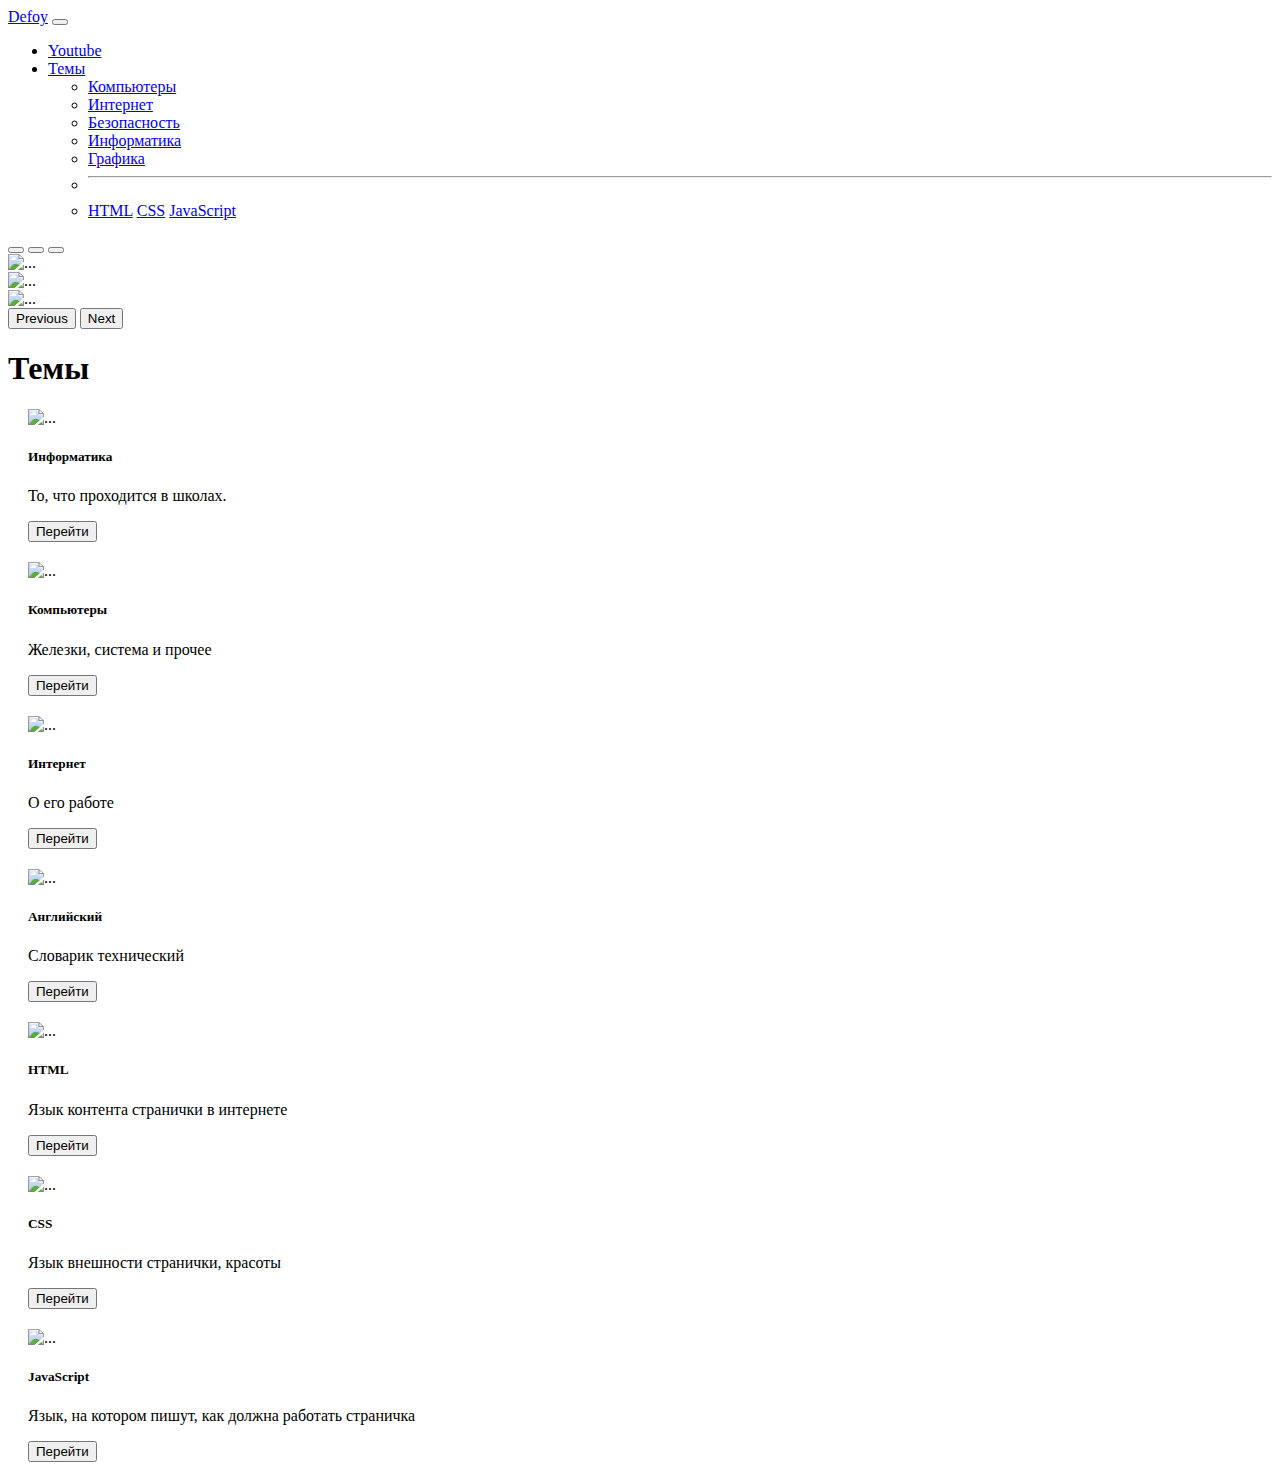
==== index.html @ 4c7e4f3f "added: pictures" ====
<!DOCTYPE html>
<html lang="en">
  <head>
    <meta charset="UTF-8" />
    <meta http-equiv="X-UA-Compatible" content="IE=edge" />
    <meta name="viewport" content="width=device-width, initial-scale=1.0" />
    <link
      href="https://cdn.jsdelivr.net/npm/bootstrap@5.1.3/dist/css/bootstrap.min.css"
      rel="stylesheet"
      integrity="sha384-1BmE4kWBq78iYhFldvKuhfTAU6auU8tT94WrHftjDbrCEXSU1oBoqyl2QvZ6jIW3"
      crossorigin="anonymous"
    />
    <link rel="stylesheet" href="./css/style.css" />
    <title>Document</title>
  </head>
  <body>
    <div class="container">
      <nav class="navbar navbar-expand-lg navbar-light bg-light">
        <div class="container-fluid">
          <a class="navbar-brand" href="#">Defoy</a>
          <button
            class="navbar-toggler"
            type="button"
            data-bs-toggle="collapse"
            data-bs-target="#navbarSupportedContent"
            aria-controls="navbarSupportedContent"
            aria-expanded="false"
            aria-label="Toggle navigation"
          >
            <span class="navbar-toggler-icon"></span>
          </button>
          <div class="collapse navbar-collapse" id="navbarSupportedContent">
            <ul class="navbar-nav me-auto mb-2 mb-lg-0">
              <li class="nav-item">
                <a class="nav-link active" aria-current="page" href="#"
                  >Youtube</a
                >
              </li>

              <li class="nav-item dropdown">
                <a
                  class="nav-link dropdown-toggle"
                  href="#"
                  id="navbarDropdown"
                  role="button"
                  data-bs-toggle="dropdown"
                  aria-expanded="false"
                >
                  Темы
                </a>
                <ul class="dropdown-menu" aria-labelledby="navbarDropdown">
                  <li><a class="dropdown-item" href="#">Компьютеры</a></li>
                  <li><a class="dropdown-item" href="#">Интернет</a></li>
                  <li><a class="dropdown-item" href="#">Безопасность</a></li>
                  <li><a class="dropdown-item" href="#">Информатика</a></li>
                  <li><a class="dropdown-item" href="#">Графика</a></li>
                  <li><hr class="dropdown-divider" /></li>
                  <li>
                    <a class="dropdown-item" href="#">HTML</a>
                    <a class="dropdown-item" href="#">CSS</a>
                    <a class="dropdown-item" href="#">JavaScript</a>
                  </li>
                </ul>
              </li>
            </ul>
          </div>
        </div>
      </nav>
      <div
        id="carouselExampleIndicators"
        class="carousel slide"
        data-bs-ride="carousel"
      >
        <div class="carousel-indicators">
          <button
            type="button"
            data-bs-target="#carouselExampleIndicators"
            data-bs-slide-to="0"
            class="active"
            aria-current="true"
            aria-label="Slide 1"
          ></button>
          <button
            type="button"
            data-bs-target="#carouselExampleIndicators"
            data-bs-slide-to="1"
            aria-label="Slide 2"
          ></button>
          <button
            type="button"
            data-bs-target="#carouselExampleIndicators"
            data-bs-slide-to="2"
            aria-label="Slide 3"
          ></button>
        </div>
        <div class="carousel-inner">
          <div class="carousel-item active">
            <img
              src="https://afar-production.imgix.net/uploads/images/afar_post_headers/images/y8XgYqtFcV/original_australia-byron-bay-new-south-wales-beach.jpg?auto=compress,format&fit=crop&crop=top&lossless=true&w=1600&h=700"
              class="d-block w-100"
              alt="..."
            />
          </div>
          <div class="carousel-item">
            <img
              src="https://www.sciencenewsforstudents.org/wp-content/uploads/2021/02/1030_LL_snow.jpg"
              class="d-block w-100"
              alt="..."
            />
          </div>
          <div class="carousel-item">
            <img
              src="https://www.sciencenewsforstudents.org/wp-content/uploads/2021/02/1030_LL_snow.jpg"
              class="d-block w-100"
              alt="..."
            />
          </div>
        </div>
        <button
          class="carousel-control-prev"
          type="button"
          data-bs-target="#carouselExampleIndicators"
          data-bs-slide="prev"
        >
          <span class="carousel-control-prev-icon" aria-hidden="true"></span>
          <span class="visually-hidden">Previous</span>
        </button>
        <button
          class="carousel-control-next"
          type="button"
          data-bs-target="#carouselExampleIndicators"
          data-bs-slide="next"
        >
          <span class="carousel-control-next-icon" aria-hidden="true"></span>
          <span class="visually-hidden">Next</span>
        </button>
      </div>
      <div class="container">
        <h1>Темы</h1>

        <div class="row row-cols-1 row-cols-md-4 g-4">
          <div class="col">
            <div class="card">
              <img
                src="http://p4.diaoyu.com/group4/M00/72/C4/CteWzlweT_-AUz8KAAKrrGzPugw114_big.jpg"
                class="card-img-top"
                alt="..."
              />
              <div class="card-body">
                <h5 class="card-title">Информатика</h5>
                <p class="card-text">То, что проходится в школах.</p>
                <a href="./pages/informatika.html"
                  ><button type="button" class="btn btn-primary">
                    Перейти
                  </button></a
                >
              </div>
            </div>
          </div>
          <div class="col">
            <div class="card">
              <img
                src="http://p4.diaoyu.com/group4/M00/72/C4/CteWzlweT_-AUz8KAAKrrGzPugw114_big.jpg"
                class="card-img-top"
                alt="..."
              />
              <div class="card-body">
                <h5 class="card-title">Компьютеры</h5>
                <p class="card-text">Железки, система и прочее</p>
                <a href="./pages/informatika.html"
                  ><button type="button" class="btn btn-primary">
                    Перейти
                  </button></a
                >
              </div>
            </div>
          </div>
          <div class="col">
            <div class="card">
              <img
                src="http://p4.diaoyu.com/group4/M00/72/C4/CteWzlweT_-AUz8KAAKrrGzPugw114_big.jpg"
                class="card-img-top"
                alt="..."
              />
              <div class="card-body">
                <h5 class="card-title">Интернет</h5>
                <p class="card-text">О его работе</p>
                <a href="./pages/informatika.html"
                  ><button type="button" class="btn btn-primary">
                    Перейти
                  </button></a
                >
              </div>
            </div>
          </div>
          <div class="col">
            <div class="card">
              <img
                src="http://p4.diaoyu.com/group4/M00/72/C4/CteWzlweT_-AUz8KAAKrrGzPugw114_big.jpg"
                class="card-img-top"
                alt="..."
              />
              <div class="card-body">
                <h5 class="card-title">Английский</h5>
                <p class="card-text">Словарик технический</p>
                <a href="./pages/informatika.html"
                  ><button type="button" class="btn btn-primary">
                    Перейти
                  </button></a
                >
              </div>
            </div>
          </div>
          <div class="col">
            <div class="card">
              <img
                src="https://afar-production.imgix.net/uploads/images/afar_post_headers/images/y8XgYqtFcV/original_australia-byron-bay-new-south-wales-beach.jpg?auto=compress,format&fit=crop&crop=top&lossless=true&w=1600&h=700"
                class="card-img-top"
                alt="..."
              />
              <div class="card-body">
                <h5 class="card-title">HTML</h5>
                <p class="card-text">Язык контента странички в интернете</p>
                <a href="./pages/informatika.html"
                  ><button type="button" class="btn btn-primary">
                    Перейти
                  </button></a
                >
              </div>
            </div>
          </div>
          <div class="col">
            <div class="card">
              <img
                src="https://afar-production.imgix.net/uploads/images/afar_post_headers/images/y8XgYqtFcV/original_australia-byron-bay-new-south-wales-beach.jpg?auto=compress,format&fit=crop&crop=top&lossless=true&w=1600&h=700"
                class="card-img-top"
                alt="..."
              />
              <div class="card-body">
                <h5 class="card-title">CSS</h5>
                <p class="card-text">Язык внешности странички, красоты</p>
                <a href="./pages/informatika.html"
                  ><button type="button" class="btn btn-primary">
                    Перейти
                  </button></a
                >
              </div>
            </div>
          </div>
          <div class="col">
            <div class="card">
              <img
                src="https://afar-production.imgix.net/uploads/images/afar_post_headers/images/y8XgYqtFcV/original_australia-byron-bay-new-south-wales-beach.jpg?auto=compress,format&fit=crop&crop=top&lossless=true&w=1600&h=700"
                class="card-img-top"
                alt="..."
              />
              <div class="card-body">
                <h5 class="card-title">JavaScript</h5>
                <p class="card-text">
                  Язык, на котором пишут, как должна работать страничка
                </p>
                <a href="./pages/informatika.html"
                  ><button type="button" class="btn btn-primary">
                    Перейти
                  </button></a
                >
              </div>
            </div>
          </div>
        </div>
      </div>
    </div>

    <script
      src="https://cdn.jsdelivr.net/npm/bootstrap@5.1.3/dist/js/bootstrap.bundle.min.js"
      integrity="sha384-ka7Sk0Gln4gmtz2MlQnikT1wXgYsOg+OMhuP+IlRH9sENBO0LRn5q+8nbTov4+1p"
      crossorigin="anonymous"
    ></script>
  </body>
</html>
---- css/style.css ----
.card {
  margin: 20px;
}
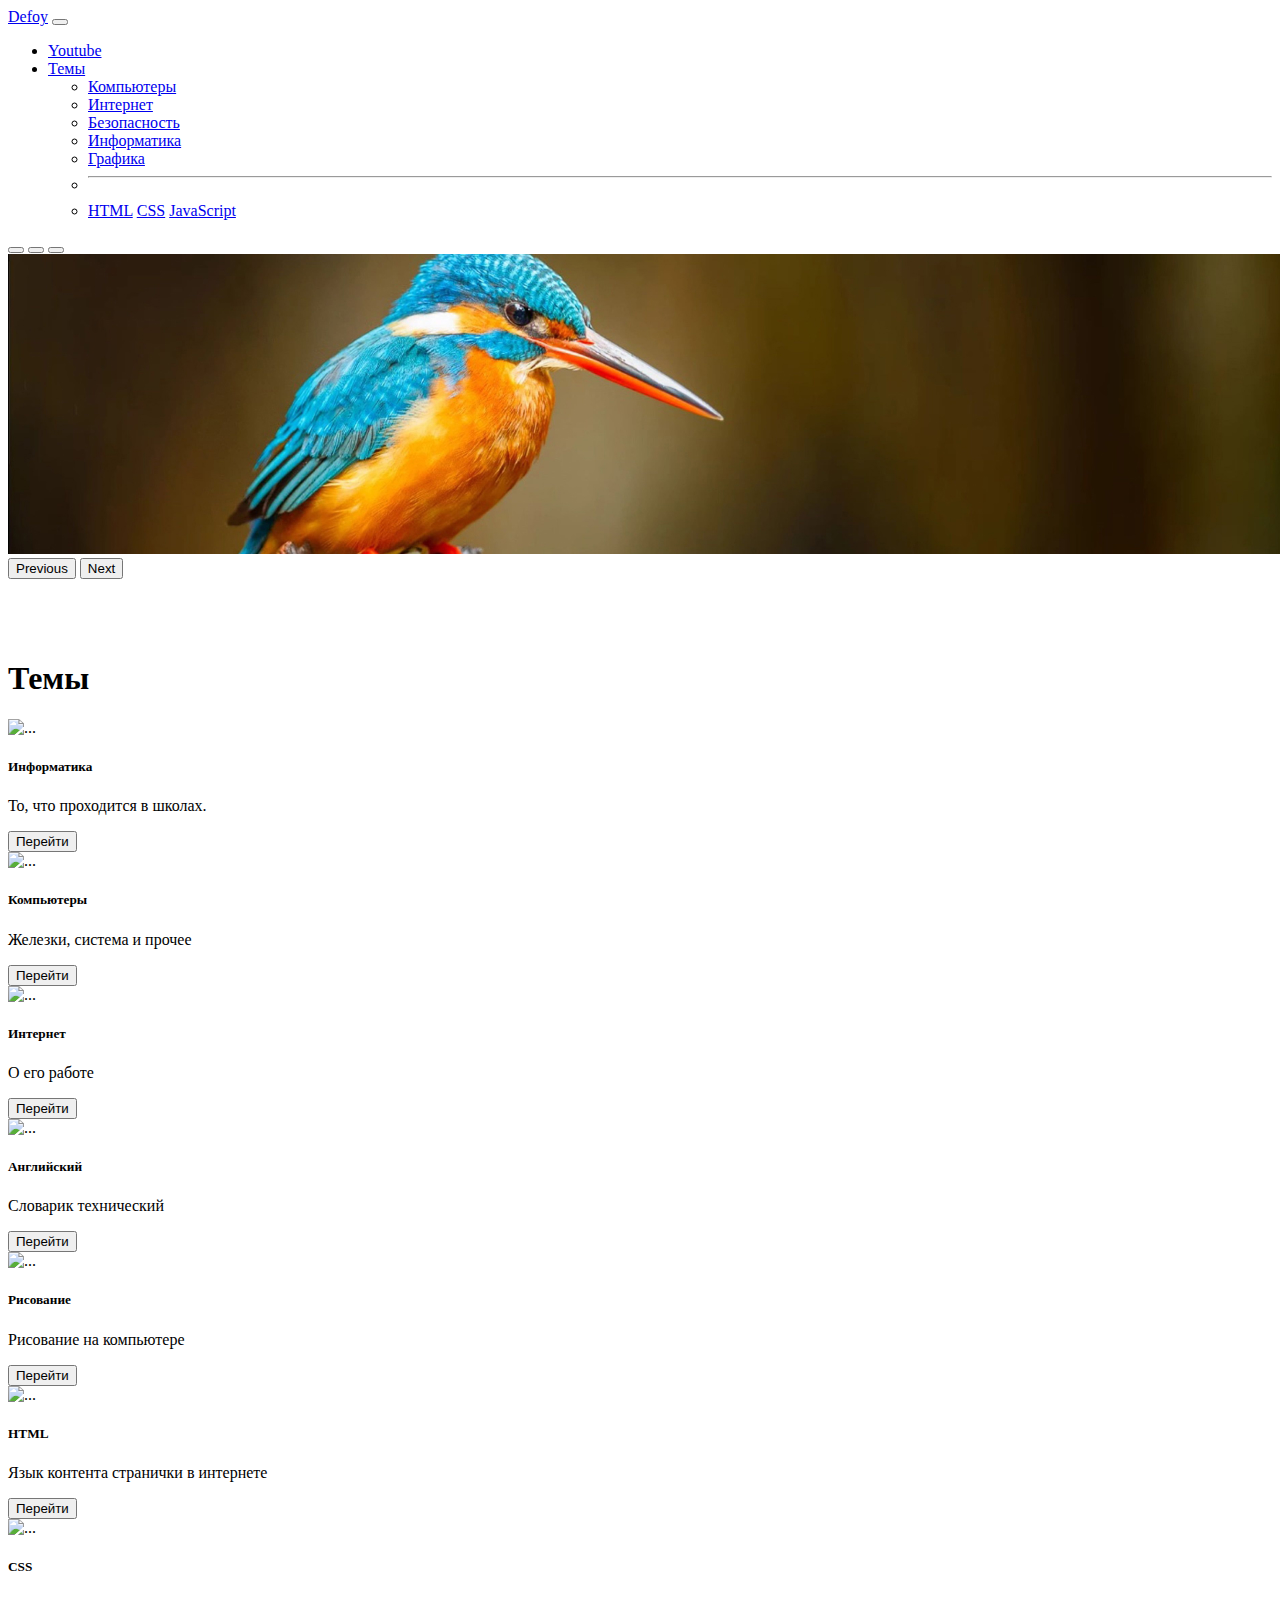
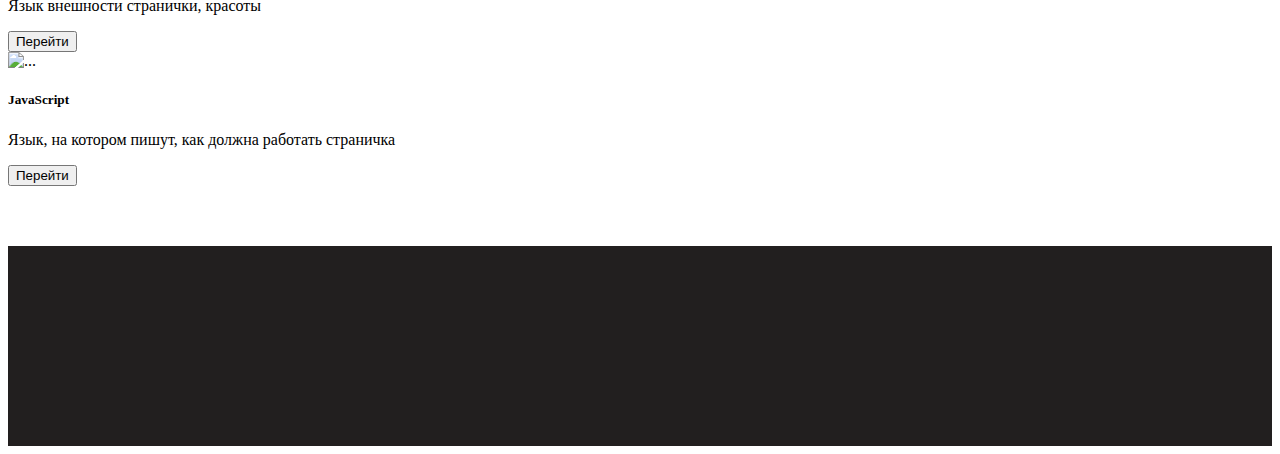
==== commit 7f2c932e: "added: some pictures" ====
--- a/index.html
+++ b/index.html
@@ -95,8 +95,11 @@
         </div>
         <div class="carousel-inner">
           <div class="carousel-item active">
+            <img src="./img/slide_1.jpg" class="d-block w-100" alt="..." />
+          </div>
+          <!-- <div class="carousel-item">
             <img
-              src="https://afar-production.imgix.net/uploads/images/afar_post_headers/images/y8XgYqtFcV/original_australia-byron-bay-new-south-wales-beach.jpg?auto=compress,format&fit=crop&crop=top&lossless=true&w=1600&h=700"
+              src="https://www.sciencenewsforstudents.org/wp-content/uploads/2021/02/1030_LL_snow.jpg"
               class="d-block w-100"
               alt="..."
             />
@@ -107,14 +110,7 @@
               class="d-block w-100"
               alt="..."
             />
-          </div>
-          <div class="carousel-item">
-            <img
-              src="https://www.sciencenewsforstudents.org/wp-content/uploads/2021/02/1030_LL_snow.jpg"
-              class="d-block w-100"
-              alt="..."
-            />
-          </div>
+          </div> -->
         </div>
         <button
           class="carousel-control-prev"
@@ -135,14 +131,14 @@
           <span class="visually-hidden">Next</span>
         </button>
       </div>
-      <div class="container">
+      <div class="container main-content">
         <h1>Темы</h1>
 
         <div class="row row-cols-1 row-cols-md-4 g-4">
           <div class="col">
             <div class="card">
               <img
-                src="http://p4.diaoyu.com/group4/M00/72/C4/CteWzlweT_-AUz8KAAKrrGzPugw114_big.jpg"
+                src="https://github.com/rikdefo/defoy/blob/main/img/Informatika.jpg?raw=true"
                 class="card-img-top"
                 alt="..."
               />
@@ -160,7 +156,7 @@
           <div class="col">
             <div class="card">
               <img
-                src="http://p4.diaoyu.com/group4/M00/72/C4/CteWzlweT_-AUz8KAAKrrGzPugw114_big.jpg"
+                src="https://github.com/rikdefo/defoy/blob/main/img/kompy.jpg?raw=true"
                 class="card-img-top"
                 alt="..."
               />
@@ -178,7 +174,7 @@
           <div class="col">
             <div class="card">
               <img
-                src="http://p4.diaoyu.com/group4/M00/72/C4/CteWzlweT_-AUz8KAAKrrGzPugw114_big.jpg"
+                src="https://github.com/rikdefo/defoy/blob/main/img/Internet.jpg?raw=true"
                 class="card-img-top"
                 alt="..."
               />
@@ -196,7 +192,7 @@
           <div class="col">
             <div class="card">
               <img
-                src="http://p4.diaoyu.com/group4/M00/72/C4/CteWzlweT_-AUz8KAAKrrGzPugw114_big.jpg"
+                src="https://github.com/rikdefo/defoy/blob/main/img/English.jpg?raw=true"
                 class="card-img-top"
                 alt="..."
               />
@@ -214,7 +210,25 @@
           <div class="col">
             <div class="card">
               <img
-                src="https://afar-production.imgix.net/uploads/images/afar_post_headers/images/y8XgYqtFcV/original_australia-byron-bay-new-south-wales-beach.jpg?auto=compress,format&fit=crop&crop=top&lossless=true&w=1600&h=700"
+                src="https://github.com/rikdefo/defoy/blob/main/img/Graphic.jpg?raw=true"
+                class="card-img-top"
+                alt="..."
+              />
+              <div class="card-body">
+                <h5 class="card-title">Рисование</h5>
+                <p class="card-text">Рисование на компьютере</p>
+                <a href="./pages/informatika.html"
+                  ><button type="button" class="btn btn-primary">
+                    Перейти
+                  </button></a
+                >
+              </div>
+            </div>
+          </div>
+          <div class="col">
+            <div class="card">
+              <img
+                src="https://github.com/rikdefo/defoy/blob/main/img/HTML.jpg?raw=true"
                 class="card-img-top"
                 alt="..."
               />
@@ -232,7 +246,7 @@
           <div class="col">
             <div class="card">
               <img
-                src="https://afar-production.imgix.net/uploads/images/afar_post_headers/images/y8XgYqtFcV/original_australia-byron-bay-new-south-wales-beach.jpg?auto=compress,format&fit=crop&crop=top&lossless=true&w=1600&h=700"
+                src="https://github.com/rikdefo/defoy/blob/main/img/CSS.jpg?raw=true"
                 class="card-img-top"
                 alt="..."
               />
@@ -250,7 +264,7 @@
           <div class="col">
             <div class="card">
               <img
-                src="https://afar-production.imgix.net/uploads/images/afar_post_headers/images/y8XgYqtFcV/original_australia-byron-bay-new-south-wales-beach.jpg?auto=compress,format&fit=crop&crop=top&lossless=true&w=1600&h=700"
+                src="https://github.com/rikdefo/defoy/blob/main/img/JS.jpg?raw=true"
                 class="card-img-top"
                 alt="..."
               />
@@ -269,6 +283,9 @@
           </div>
         </div>
       </div>
+      <footer class="container-fluid footer">
+        <div class="container footer-box"></div>
+      </footer>
     </div>
 
     <script
--- a/css/style.css
+++ b/css/style.css
@@ -1,3 +1,7 @@
-.card {
-  margin: 20px;
+.footer {
+  background-color: rgb(34, 31, 31);
+  height: 200px;
 }
+.main-content {
+  padding: 60px 0;
+}
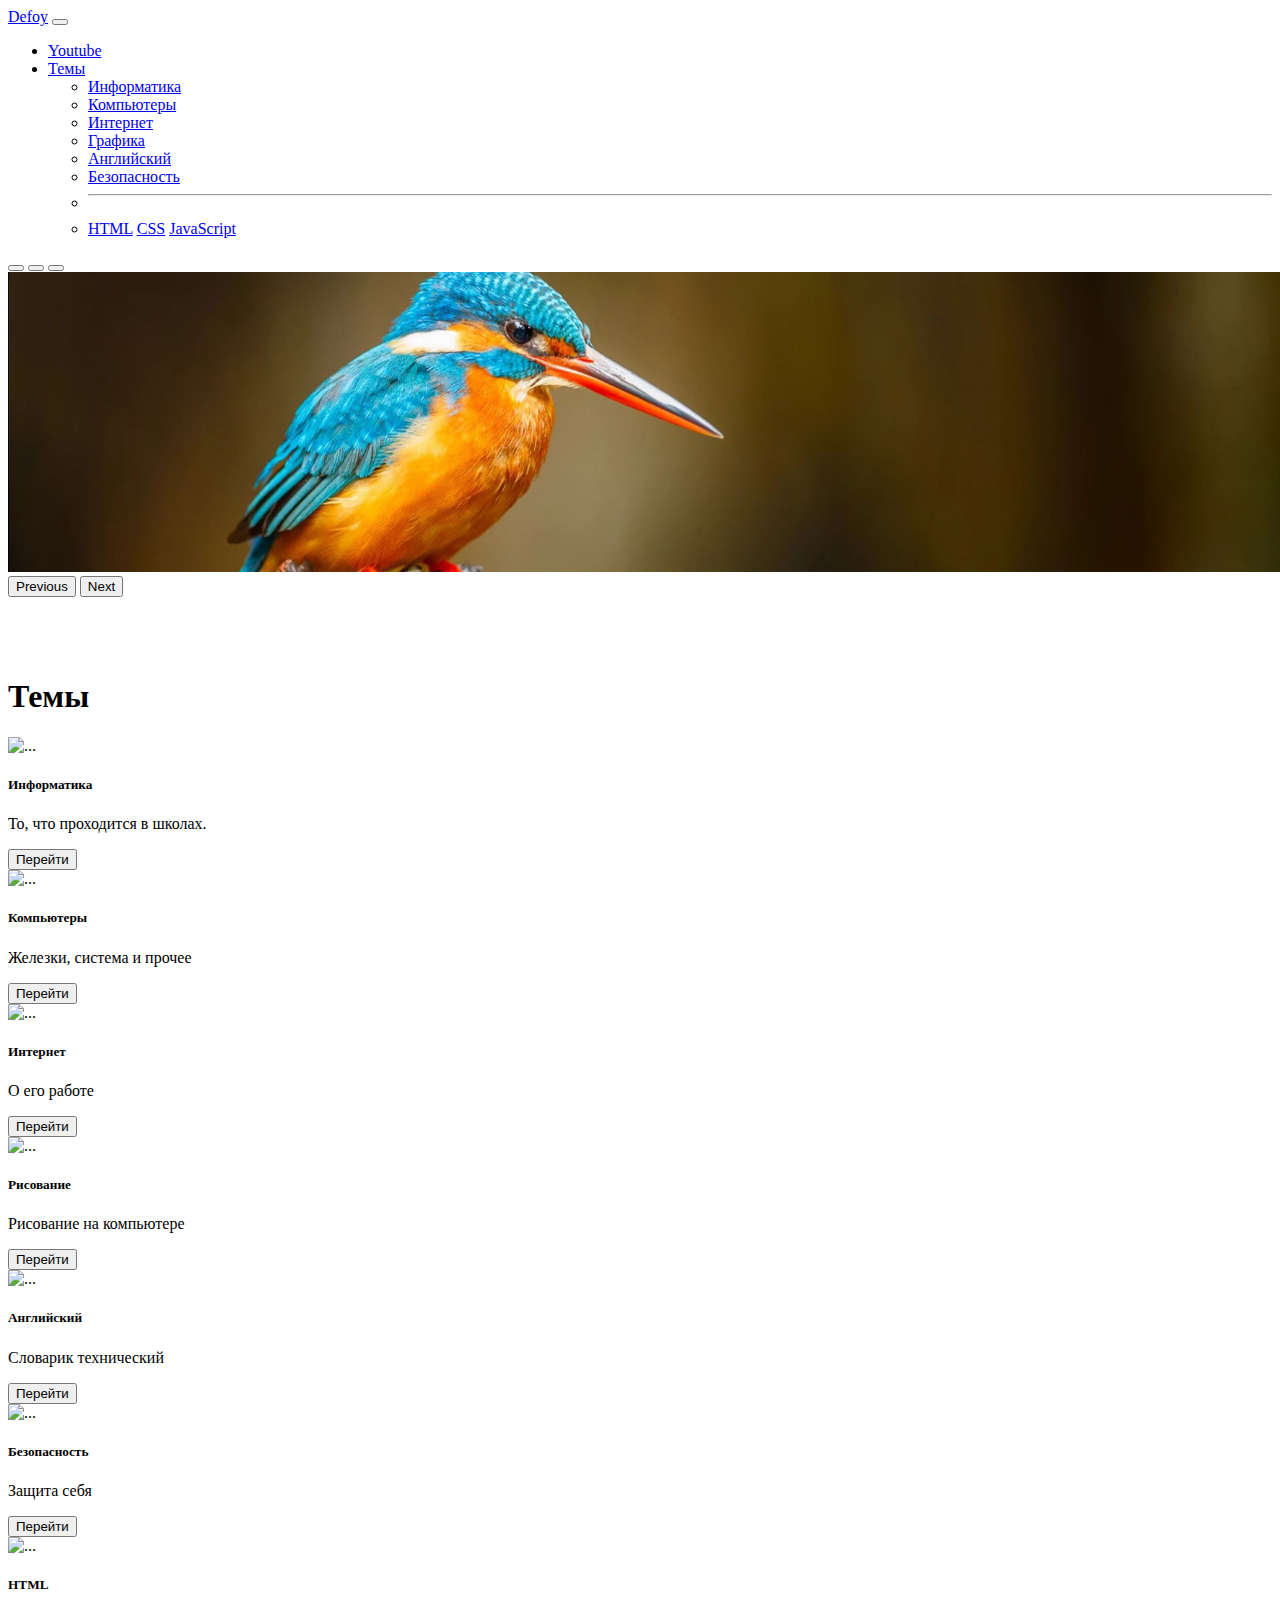
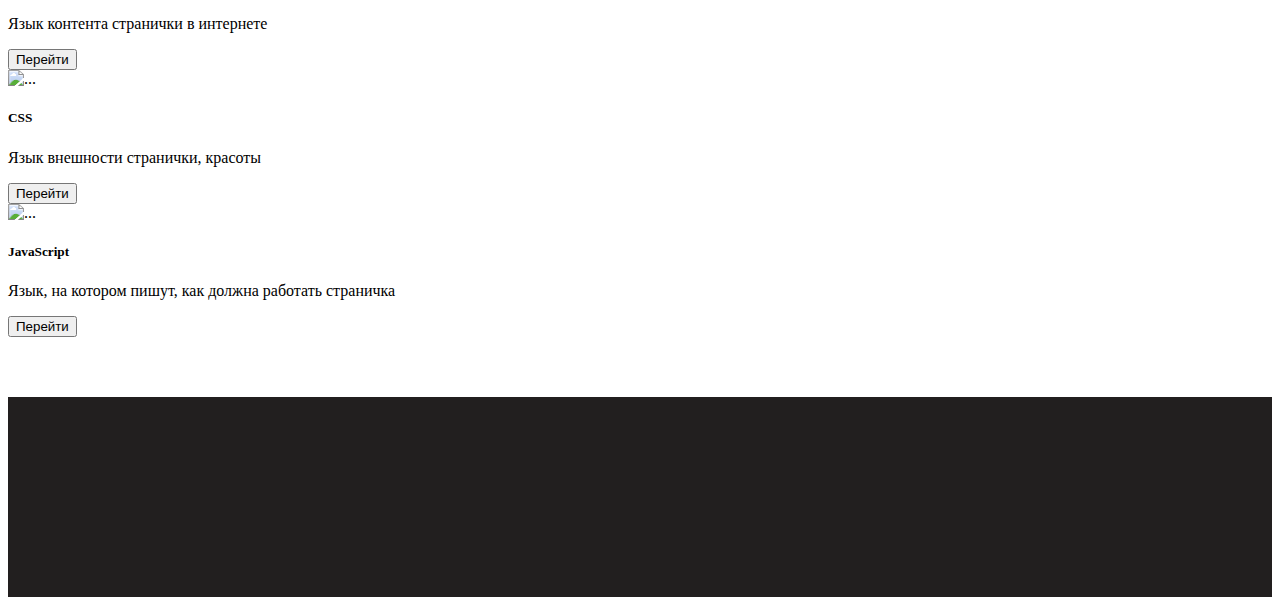
==== commit 1221cc7f: "added: Informatics list" ====
--- a/index.html
+++ b/index.html
@@ -49,11 +49,13 @@
                   Темы
                 </a>
                 <ul class="dropdown-menu" aria-labelledby="navbarDropdown">
+                  <li><a class="dropdown-item" href="#">Информатика</a></li>
                   <li><a class="dropdown-item" href="#">Компьютеры</a></li>
                   <li><a class="dropdown-item" href="#">Интернет</a></li>
+                  <li><a class="dropdown-item" href="#">Графика</a></li>
+                  <li><a class="dropdown-item" href="#">Английский</a></li>
                   <li><a class="dropdown-item" href="#">Безопасность</a></li>
-                  <li><a class="dropdown-item" href="#">Информатика</a></li>
-                  <li><a class="dropdown-item" href="#">Графика</a></li>
+
                   <li><hr class="dropdown-divider" /></li>
                   <li>
                     <a class="dropdown-item" href="#">HTML</a>
@@ -189,6 +191,25 @@
               </div>
             </div>
           </div>
+
+          <div class="col">
+            <div class="card">
+              <img
+                src="https://github.com/rikdefo/defoy/blob/main/img/Graphic.jpg?raw=true"
+                class="card-img-top"
+                alt="..."
+              />
+              <div class="card-body">
+                <h5 class="card-title">Рисование</h5>
+                <p class="card-text">Рисование на компьютере</p>
+                <a href="./pages/informatika.html"
+                  ><button type="button" class="btn btn-primary">
+                    Перейти
+                  </button></a
+                >
+              </div>
+            </div>
+          </div>
           <div class="col">
             <div class="card">
               <img
@@ -210,13 +231,13 @@
           <div class="col">
             <div class="card">
               <img
-                src="https://github.com/rikdefo/defoy/blob/main/img/Graphic.jpg?raw=true"
-                class="card-img-top"
-                alt="..."
-              />
-              <div class="card-body">
-                <h5 class="card-title">Рисование</h5>
-                <p class="card-text">Рисование на компьютере</p>
+                src="https://github.com/rikdefo/defoy/blob/main/img/Security.jpg?raw=true"
+                class="card-img-top"
+                alt="..."
+              />
+              <div class="card-body">
+                <h5 class="card-title">Безопасность</h5>
+                <p class="card-text">Защита себя</p>
                 <a href="./pages/informatika.html"
                   ><button type="button" class="btn btn-primary">
                     Перейти
--- a/css/style.css
+++ b/css/style.css
@@ -5,3 +5,7 @@
 .main-content {
   padding: 60px 0;
 }
+
+.container-content {
+  margin-top: 40px;
+}
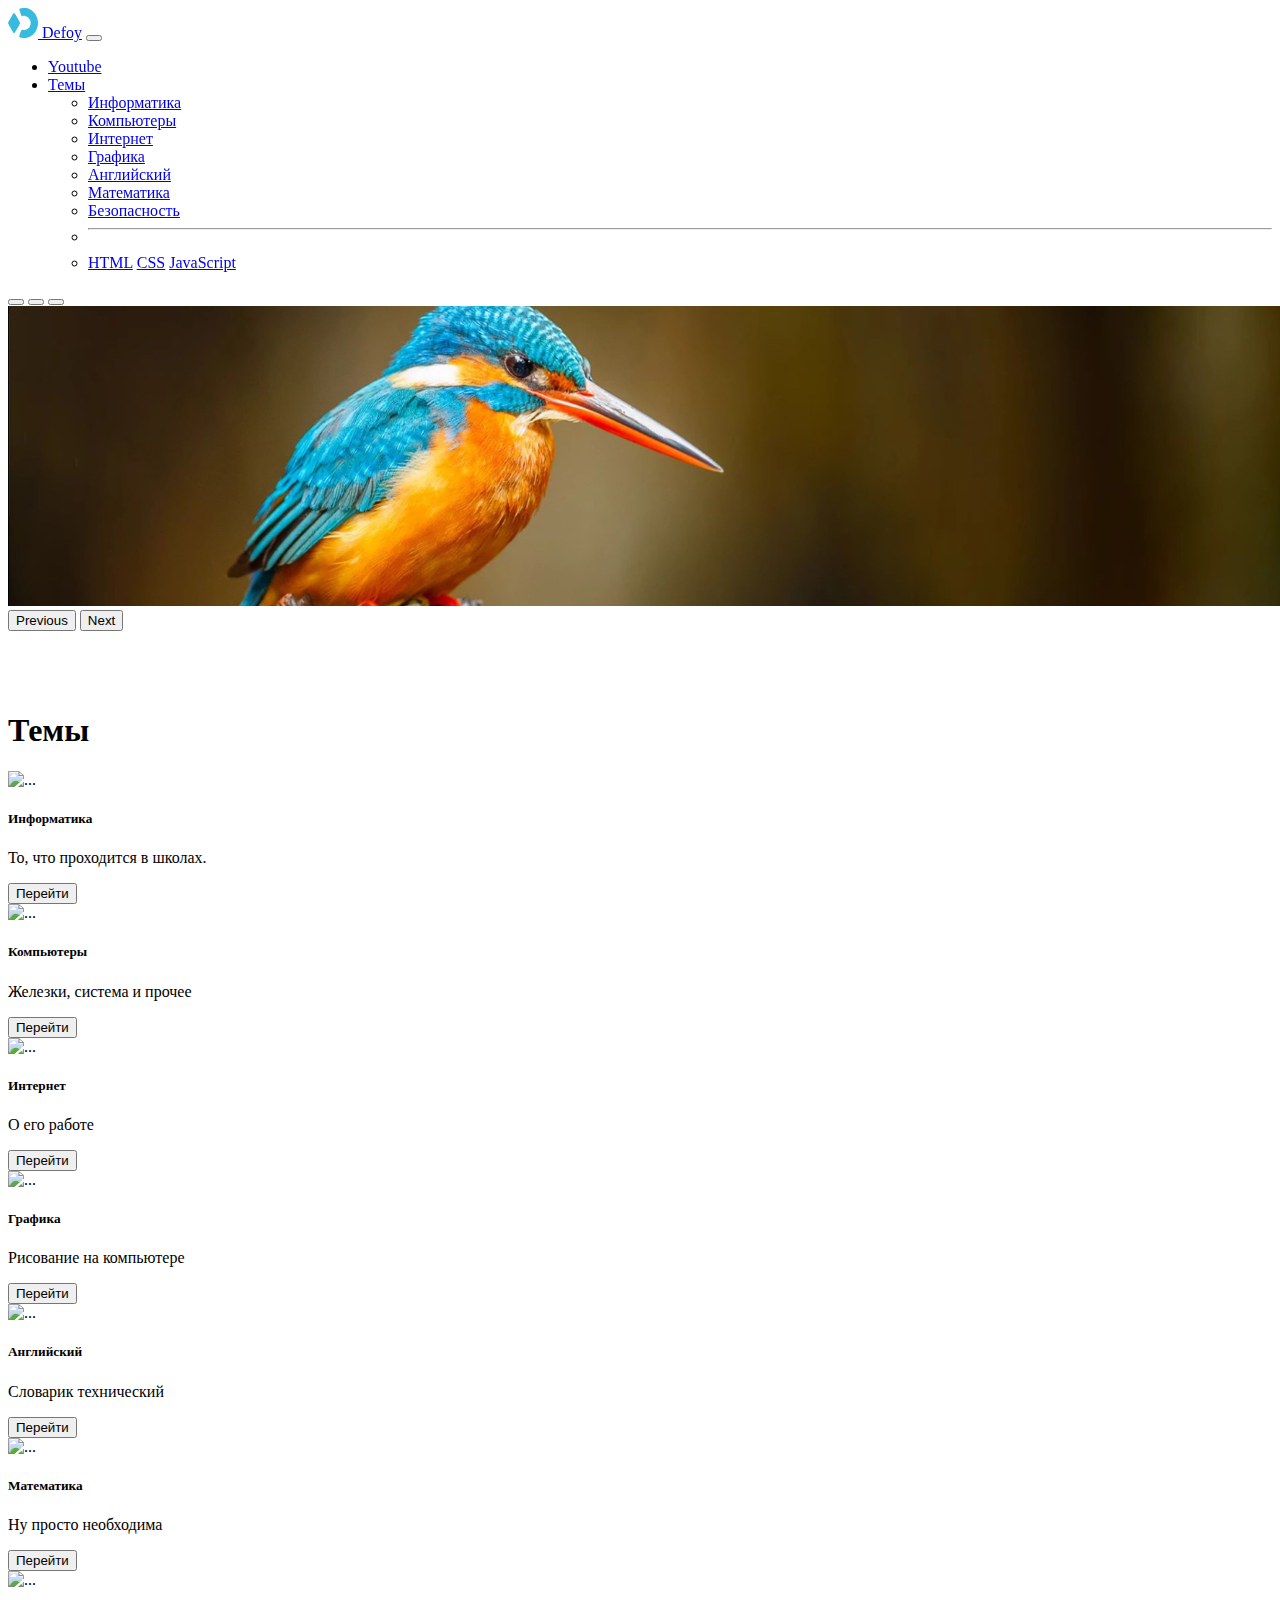
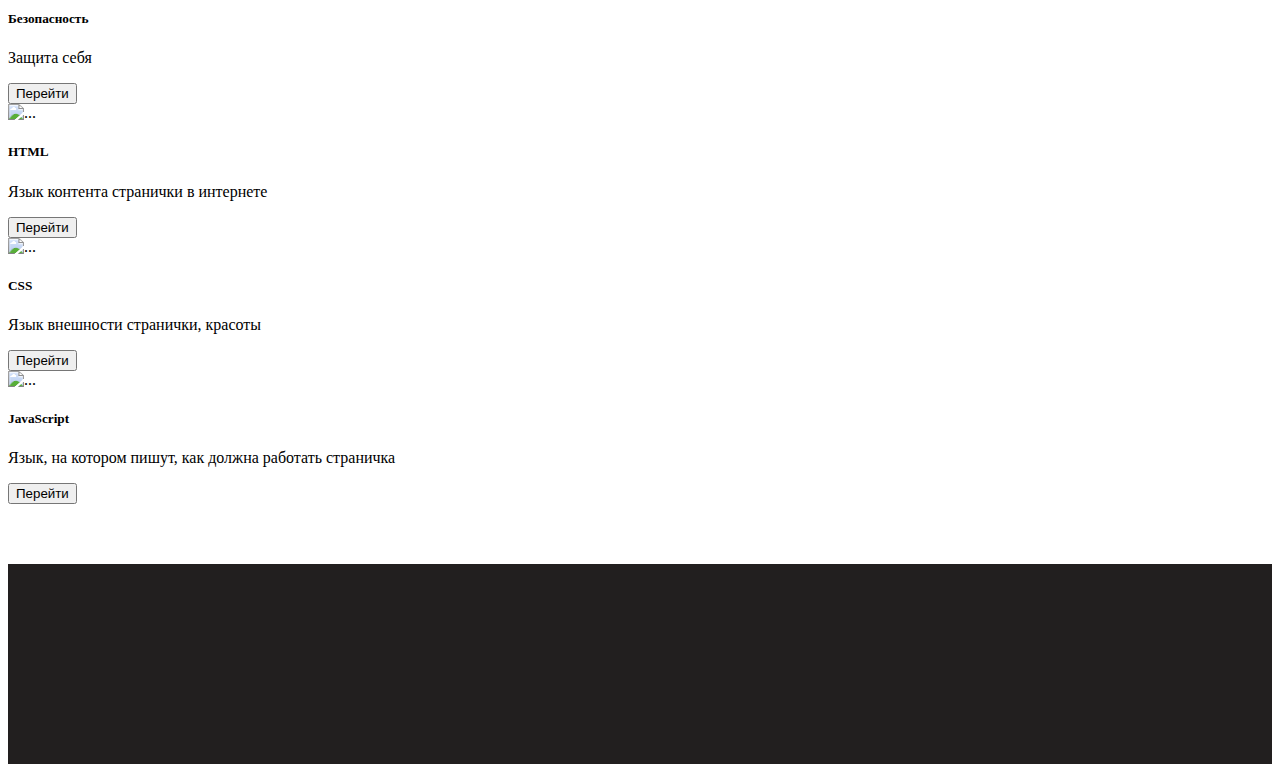
==== commit f2d4aa16: "added: structure of the html files, some css, math, footer" ====
--- a/index.html
+++ b/index.html
@@ -17,6 +17,9 @@
     <div class="container">
       <nav class="navbar navbar-expand-lg navbar-light bg-light">
         <div class="container-fluid">
+          <a class="navbar-brand" href="#">
+            <img src="../img/logo.svg" alt="" width="30" />
+          </a>
           <a class="navbar-brand" href="#">Defoy</a>
           <button
             class="navbar-toggler"
@@ -54,6 +57,7 @@
                   <li><a class="dropdown-item" href="#">Интернет</a></li>
                   <li><a class="dropdown-item" href="#">Графика</a></li>
                   <li><a class="dropdown-item" href="#">Английский</a></li>
+                  <li><a class="dropdown-item" href="#">Математика</a></li>
                   <li><a class="dropdown-item" href="#">Безопасность</a></li>
 
                   <li><hr class="dropdown-divider" /></li>
@@ -147,7 +151,7 @@
               <div class="card-body">
                 <h5 class="card-title">Информатика</h5>
                 <p class="card-text">То, что проходится в школах.</p>
-                <a href="./pages/informatika.html"
+                <a href="./pages/themes/informatics/informatics.html"
                   ><button type="button" class="btn btn-primary">
                     Перейти
                   </button></a
@@ -165,7 +169,7 @@
               <div class="card-body">
                 <h5 class="card-title">Компьютеры</h5>
                 <p class="card-text">Железки, система и прочее</p>
-                <a href="./pages/informatika.html"
+                <a href="./pages/pc.html"
                   ><button type="button" class="btn btn-primary">
                     Перейти
                   </button></a
@@ -183,7 +187,7 @@
               <div class="card-body">
                 <h5 class="card-title">Интернет</h5>
                 <p class="card-text">О его работе</p>
-                <a href="./pages/informatika.html"
+                <a href="./pages/internet.html"
                   ><button type="button" class="btn btn-primary">
                     Перейти
                   </button></a
@@ -200,9 +204,9 @@
                 alt="..."
               />
               <div class="card-body">
-                <h5 class="card-title">Рисование</h5>
+                <h5 class="card-title">Графика</h5>
                 <p class="card-text">Рисование на компьютере</p>
-                <a href="./pages/informatika.html"
+                <a href="./pages/graphic.html"
                   ><button type="button" class="btn btn-primary">
                     Перейти
                   </button></a
@@ -220,7 +224,25 @@
               <div class="card-body">
                 <h5 class="card-title">Английский</h5>
                 <p class="card-text">Словарик технический</p>
-                <a href="./pages/informatika.html"
+                <a href="./pages/english.html"
+                  ><button type="button" class="btn btn-primary">
+                    Перейти
+                  </button></a
+                >
+              </div>
+            </div>
+          </div>
+          <div class="col">
+            <div class="card">
+              <img
+                src="https://github.com/rikdefo/defoy/blob/main/img/Math.jpg?raw=true"
+                class="card-img-top"
+                alt="..."
+              />
+              <div class="card-body">
+                <h5 class="card-title">Математика</h5>
+                <p class="card-text">Ну просто необходима</p>
+                <a href="./pages/math.html"
                   ><button type="button" class="btn btn-primary">
                     Перейти
                   </button></a
@@ -238,7 +260,7 @@
               <div class="card-body">
                 <h5 class="card-title">Безопасность</h5>
                 <p class="card-text">Защита себя</p>
-                <a href="./pages/informatika.html"
+                <a href="./pages/security.html"
                   ><button type="button" class="btn btn-primary">
                     Перейти
                   </button></a
@@ -256,7 +278,7 @@
               <div class="card-body">
                 <h5 class="card-title">HTML</h5>
                 <p class="card-text">Язык контента странички в интернете</p>
-                <a href="./pages/informatika.html"
+                <a href="./pages/html.html"
                   ><button type="button" class="btn btn-primary">
                     Перейти
                   </button></a
@@ -274,7 +296,7 @@
               <div class="card-body">
                 <h5 class="card-title">CSS</h5>
                 <p class="card-text">Язык внешности странички, красоты</p>
-                <a href="./pages/informatika.html"
+                <a href="./pages/css.html"
                   ><button type="button" class="btn btn-primary">
                     Перейти
                   </button></a
@@ -294,7 +316,7 @@
                 <p class="card-text">
                   Язык, на котором пишут, как должна работать страничка
                 </p>
-                <a href="./pages/informatika.html"
+                <a href="./pages/js.html"
                   ><button type="button" class="btn btn-primary">
                     Перейти
                   </button></a
--- a/css/style.css
+++ b/css/style.css
@@ -1,3 +1,8 @@
+a {
+  /* text-decoration: none;
+  color: #000; */
+  transition: 0.2s;
+}
 .footer {
   background-color: rgb(34, 31, 31);
   height: 200px;
@@ -9,3 +14,15 @@
 .container-content {
   margin-top: 40px;
 }
+.sticky {
+  position: sticky;
+  top: 60px;
+}
+.navbar {
+  position: sticky;
+  top: 0;
+  z-index: 1;
+}
+.list-group-item-action {
+  transition: 0.2s;
+}
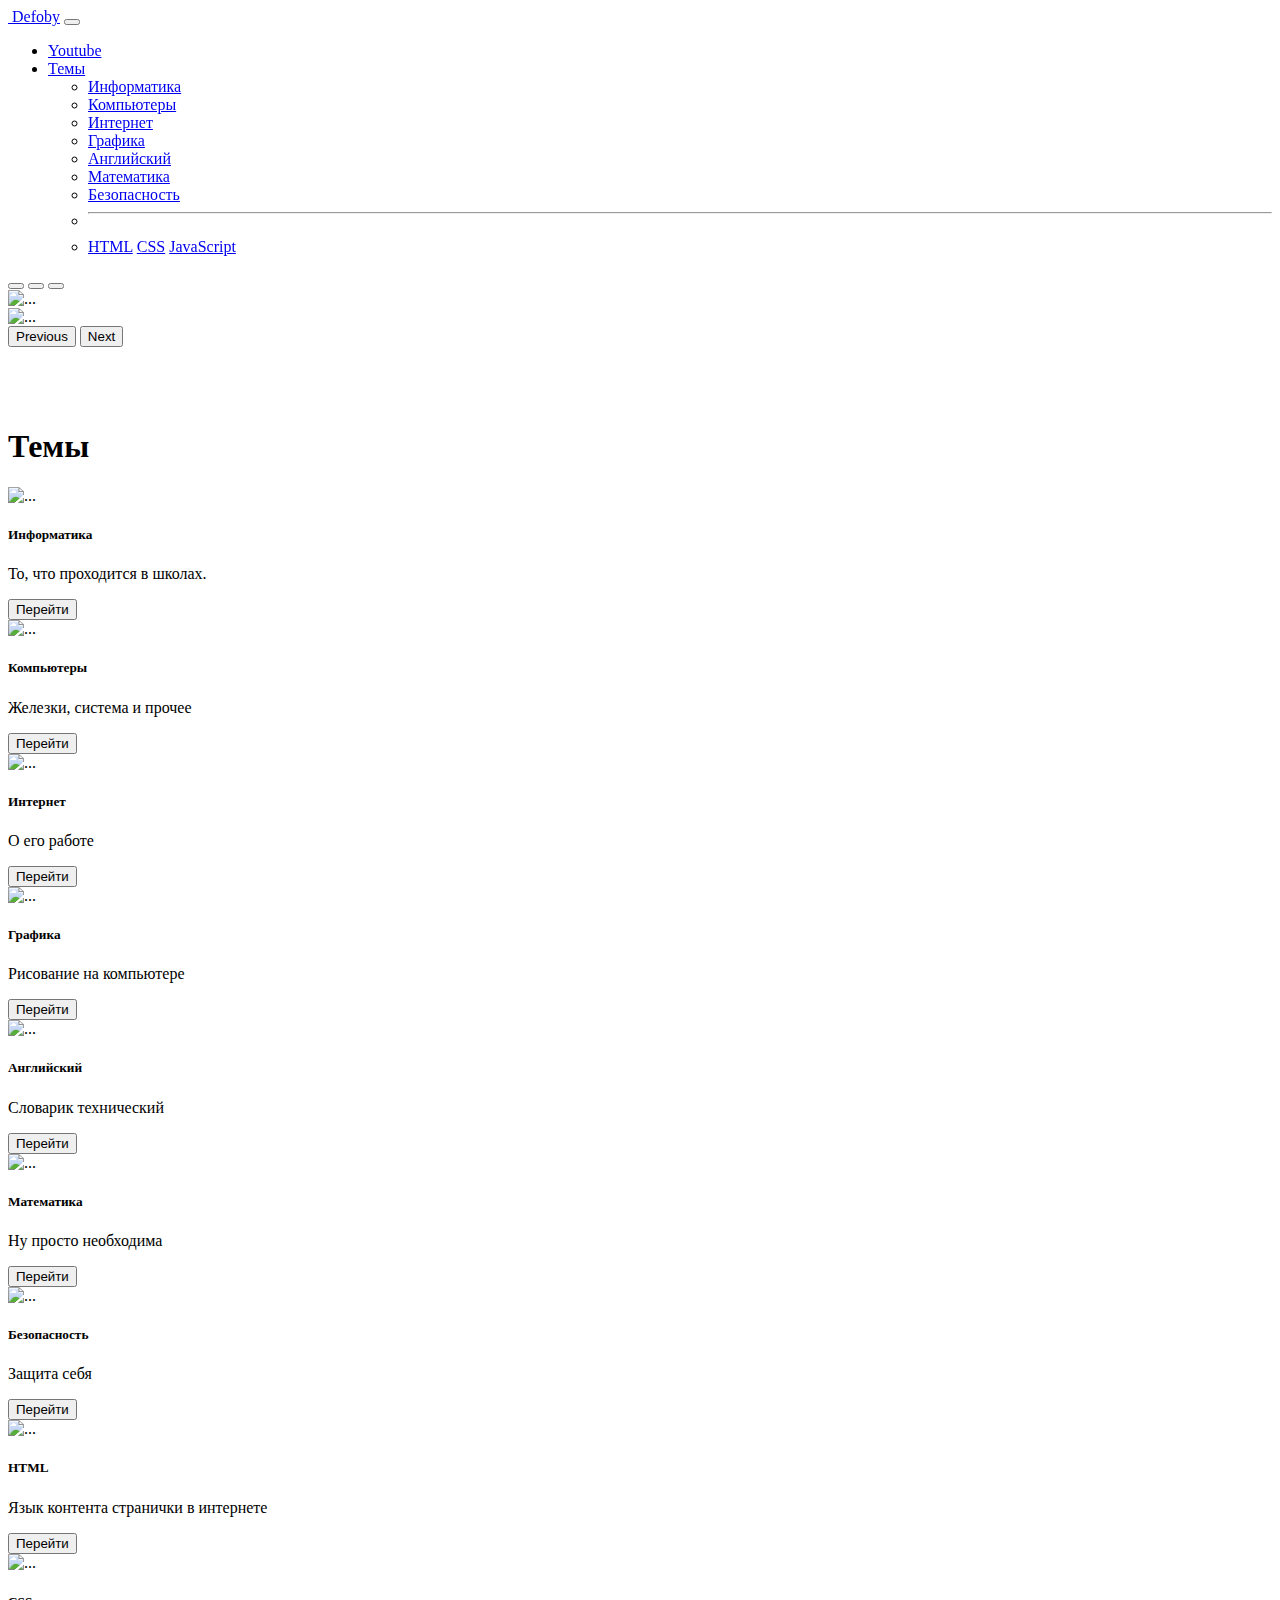
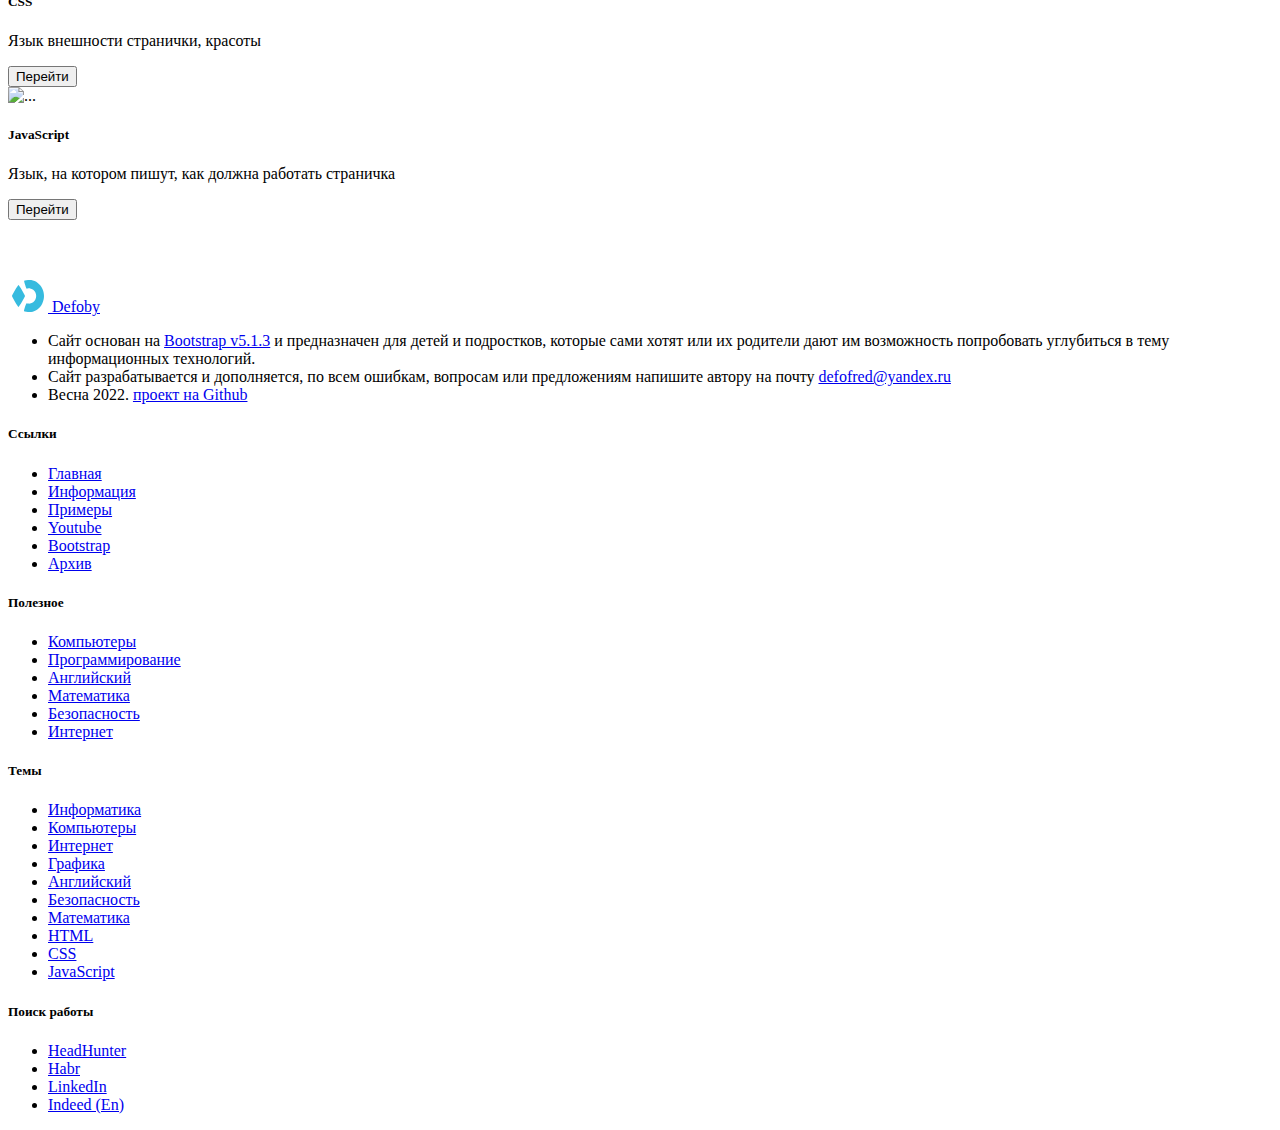
==== commit 1c208b5d: "added: js, components, some styles was edited" ====
--- a/index.html
+++ b/index.html
@@ -10,133 +10,19 @@
       integrity="sha384-1BmE4kWBq78iYhFldvKuhfTAU6auU8tT94WrHftjDbrCEXSU1oBoqyl2QvZ6jIW3"
       crossorigin="anonymous"
     />
-    <link rel="stylesheet" href="./css/style.css" />
-    <title>Document</title>
+    <link rel="stylesheet" href="/css/style.css" />
+    <title>Главная / Defoby</title>
   </head>
   <body>
     <div class="container">
-      <nav class="navbar navbar-expand-lg navbar-light bg-light">
-        <div class="container-fluid">
-          <a class="navbar-brand" href="#">
-            <img src="../img/logo.svg" alt="" width="30" />
-          </a>
-          <a class="navbar-brand" href="#">Defoy</a>
-          <button
-            class="navbar-toggler"
-            type="button"
-            data-bs-toggle="collapse"
-            data-bs-target="#navbarSupportedContent"
-            aria-controls="navbarSupportedContent"
-            aria-expanded="false"
-            aria-label="Toggle navigation"
-          >
-            <span class="navbar-toggler-icon"></span>
-          </button>
-          <div class="collapse navbar-collapse" id="navbarSupportedContent">
-            <ul class="navbar-nav me-auto mb-2 mb-lg-0">
-              <li class="nav-item">
-                <a class="nav-link active" aria-current="page" href="#"
-                  >Youtube</a
-                >
-              </li>
-
-              <li class="nav-item dropdown">
-                <a
-                  class="nav-link dropdown-toggle"
-                  href="#"
-                  id="navbarDropdown"
-                  role="button"
-                  data-bs-toggle="dropdown"
-                  aria-expanded="false"
-                >
-                  Темы
-                </a>
-                <ul class="dropdown-menu" aria-labelledby="navbarDropdown">
-                  <li><a class="dropdown-item" href="#">Информатика</a></li>
-                  <li><a class="dropdown-item" href="#">Компьютеры</a></li>
-                  <li><a class="dropdown-item" href="#">Интернет</a></li>
-                  <li><a class="dropdown-item" href="#">Графика</a></li>
-                  <li><a class="dropdown-item" href="#">Английский</a></li>
-                  <li><a class="dropdown-item" href="#">Математика</a></li>
-                  <li><a class="dropdown-item" href="#">Безопасность</a></li>
-
-                  <li><hr class="dropdown-divider" /></li>
-                  <li>
-                    <a class="dropdown-item" href="#">HTML</a>
-                    <a class="dropdown-item" href="#">CSS</a>
-                    <a class="dropdown-item" href="#">JavaScript</a>
-                  </li>
-                </ul>
-              </li>
-            </ul>
-          </div>
-        </div>
-      </nav>
+      <nav
+        class="navbar navbar-expand-lg navbar-light bg-light navigation-box"
+      ></nav>
       <div
         id="carouselExampleIndicators"
-        class="carousel slide"
+        class="carousel slide carousel-main-page"
         data-bs-ride="carousel"
-      >
-        <div class="carousel-indicators">
-          <button
-            type="button"
-            data-bs-target="#carouselExampleIndicators"
-            data-bs-slide-to="0"
-            class="active"
-            aria-current="true"
-            aria-label="Slide 1"
-          ></button>
-          <button
-            type="button"
-            data-bs-target="#carouselExampleIndicators"
-            data-bs-slide-to="1"
-            aria-label="Slide 2"
-          ></button>
-          <button
-            type="button"
-            data-bs-target="#carouselExampleIndicators"
-            data-bs-slide-to="2"
-            aria-label="Slide 3"
-          ></button>
-        </div>
-        <div class="carousel-inner">
-          <div class="carousel-item active">
-            <img src="./img/slide_1.jpg" class="d-block w-100" alt="..." />
-          </div>
-          <!-- <div class="carousel-item">
-            <img
-              src="https://www.sciencenewsforstudents.org/wp-content/uploads/2021/02/1030_LL_snow.jpg"
-              class="d-block w-100"
-              alt="..."
-            />
-          </div>
-          <div class="carousel-item">
-            <img
-              src="https://www.sciencenewsforstudents.org/wp-content/uploads/2021/02/1030_LL_snow.jpg"
-              class="d-block w-100"
-              alt="..."
-            />
-          </div> -->
-        </div>
-        <button
-          class="carousel-control-prev"
-          type="button"
-          data-bs-target="#carouselExampleIndicators"
-          data-bs-slide="prev"
-        >
-          <span class="carousel-control-prev-icon" aria-hidden="true"></span>
-          <span class="visually-hidden">Previous</span>
-        </button>
-        <button
-          class="carousel-control-next"
-          type="button"
-          data-bs-target="#carouselExampleIndicators"
-          data-bs-slide="next"
-        >
-          <span class="carousel-control-next-icon" aria-hidden="true"></span>
-          <span class="visually-hidden">Next</span>
-        </button>
-      </div>
+      ></div>
       <div class="container main-content">
         <h1>Темы</h1>
 
@@ -326,15 +212,16 @@
           </div>
         </div>
       </div>
-      <footer class="container-fluid footer">
-        <div class="container footer-box"></div>
-      </footer>
     </div>
-
+    <footer class="bd-footer py-5 mt-5 bg-light footer-box"></footer>
     <script
       src="https://cdn.jsdelivr.net/npm/bootstrap@5.1.3/dist/js/bootstrap.bundle.min.js"
       integrity="sha384-ka7Sk0Gln4gmtz2MlQnikT1wXgYsOg+OMhuP+IlRH9sENBO0LRn5q+8nbTov4+1p"
       crossorigin="anonymous"
     ></script>
+
+    <script src="/js/footerBox/footerBox.js"></script>
+    <script src="/js/navBox/navBox.js"></script>
+    <script src="/js/main.js"></script>
   </body>
 </html>
